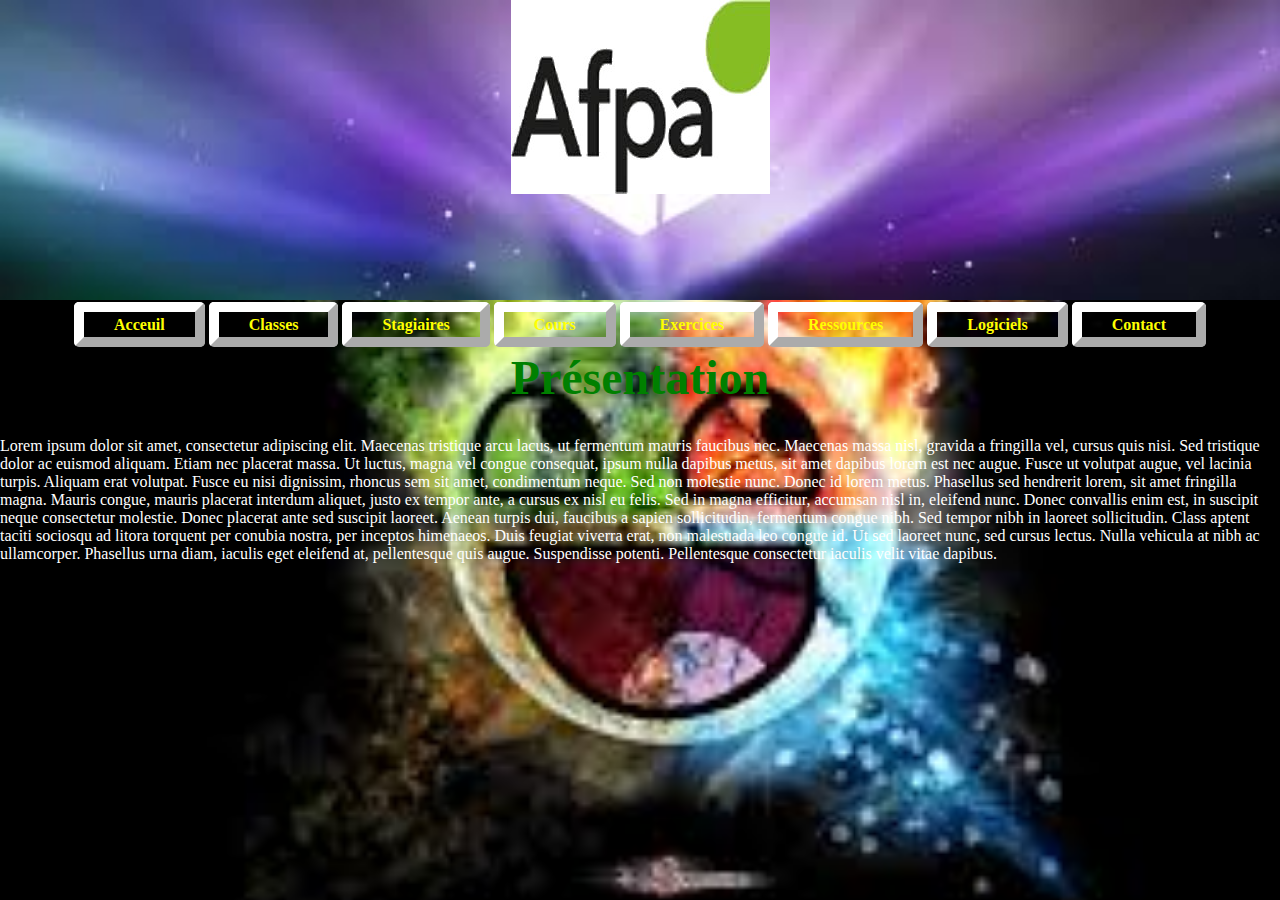
==== index.html @ b28219cb "ajout de base" ====
<!doctype html>
<html lang="fr">
	<head>
		<meta charset="utf-8">
		<title>Titre de la page</title>
		<link rel="stylesheet" href="style.css">
		<script src="script.js"></script>
	</head>
	<body>
		<header>
		<div id="afpa">
			<h1><img src="image/logoAfpa.jpg"</h1>
		</div>	
			<nav id="navigation">
				<p align="center">
					<a href="index.html">Acceuil</a> 
					<a href="classes.html">Classes</a> 
					<a href="stagiaires.html">Stagiaires</a>
					<a href="cours.html">Cours</a>
					<a href="exercices.html">Exercices</a>
					<a href="ressources.html">Ressources</a>
					<a href="logiciels.html">Logiciels</a> 
					<a href="contact.html">Contact</a>
				</p>
			</nav>
		
		</header>
			<h1 id="presentation">Présentation</h1>
				<p>Lorem ipsum dolor sit amet, consectetur adipiscing elit. Maecenas tristique arcu lacus, 
					ut fermentum mauris faucibus nec. Maecenas massa nisl, gravida a fringilla vel, cursus quis nisi. 
					Sed tristique dolor ac euismod aliquam. Etiam nec placerat massa. Ut luctus, magna vel congue consequat, 
					ipsum nulla dapibus metus, sit amet dapibus lorem est nec augue. Fusce ut volutpat augue, vel lacinia turpis. 
					Aliquam erat volutpat. Fusce eu nisi dignissim, rhoncus sem sit amet, condimentum neque. Sed non molestie nunc.
					Donec id lorem metus. Phasellus sed hendrerit lorem, sit amet fringilla magna. Mauris congue, 
					mauris placerat interdum aliquet, justo ex tempor ante, a cursus ex nisl eu felis. Sed in magna efficitur, 
					accumsan nisl in, eleifend nunc. Donec convallis enim est, in suscipit neque consectetur molestie. 
					Donec placerat ante sed suscipit laoreet. Aenean turpis dui, faucibus a sapien sollicitudin, fermentum congue nibh.
					Sed tempor nibh in laoreet sollicitudin. Class aptent taciti sociosqu ad litora torquent per conubia nostra, per inceptos himenaeos. 
					Duis feugiat viverra erat, non malesuada leo congue id. Ut sed laoreet nunc, sed cursus lectus. 
					Nulla vehicula at nibh ac ullamcorper. Phasellus urna diam, iaculis eget eleifend at, pellentesque quis augue. 
					Suspendisse potenti. Pellentesque consectetur iaculis velit vitae dapibus. 
				</p>
	</body>
</html>
---- style.css ----
body, html {
    background:url('image/fondEcran.jpg');
    background-size:cover;
    margin:0;
	
}

#afpa{
	margin-top:0px;
	margin-left: auto;
	margin-right: auto;
	width:100%;
	height:300px;
	background:url(image/banniere.jpg)no-repeat left;
	background-size : cover;

	
}
#navigation a {
	margin:0px;
	border: 10px outset ;
	border-radius: 5px;
	border-color: white;
	padding: 4px 30px; 
	font-weight: bold;
	text-decoration: none;
	color: yellow;
}

/* Styles pour les liens survolés ou sélectionnés au clavier*/
#navigation a:hover, #navigation a:focus {
	text-decoration: underline;
	color: red;

}
#presentation{
	
	
}
h1{
	margin-top:0;
	text-align:center;
	font-size: 3em;
	color:green;
}
p{
	color:white;
}
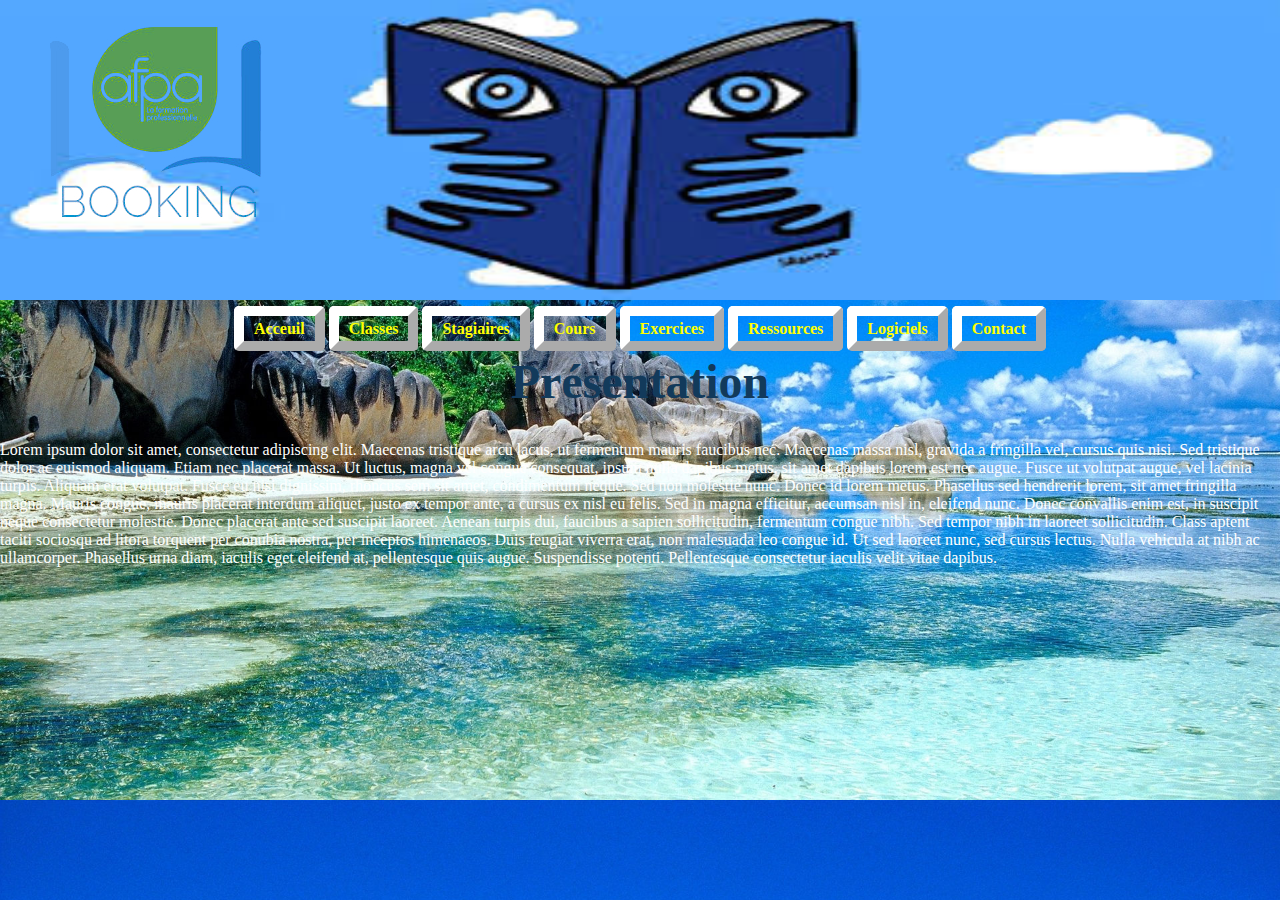
==== commit ae138f63: "Add files via upload" ====
--- a/index.html
+++ b/index.html
@@ -9,17 +9,19 @@
 	<body>
 		<header>
 		<div id="afpa">
-			<h1><img src="image/logoAfpa.jpg"</h1>
+		<img id="banniere" class="" src="image/banniere.jpg">
+		<img id="logoAfpa" class="superpose" src="image/logoAfpa.png">
+		<img id="logoPaca" class="superpose" src="image/logoPaca.png">
 		</div>	
 			<nav id="navigation">
 				<p align="center">
-					<a href="index.html">Acceuil</a> 
-					<a href="classes.html">Classes</a> 
+					<a href="index.html">Acceuil</a>
+					<a href="classes.html">Classes</a>
 					<a href="stagiaires.html">Stagiaires</a>
 					<a href="cours.html">Cours</a>
 					<a href="exercices.html">Exercices</a>
 					<a href="ressources.html">Ressources</a>
-					<a href="logiciels.html">Logiciels</a> 
+					<a href="logiciels.html">Logiciels</a>
 					<a href="contact.html">Contact</a>
 				</p>
 			</nav>
--- a/style.css
+++ b/style.css
@@ -5,24 +5,39 @@
     margin:0;
 	
 }
+img.superpose {
+   position: absolute;
+   top: 25px;
+   left: 30px;
+}
+#banniere {
+	width: 100%;
+	height: 300px;
+	z-index: 1;
+}
+#logoAfpa {
+	float:left;
+	z-index: 2;
+	 margin-left: 20px;
+ margin-right: 50px;
+ position:absolute;
+ top: 27px;
+}
+#logoPaca {
+	 left:1600px;
+ top:42px;
+ position:absolute;
+ float:right;
+	z-index: 3;
+}
 
-#afpa{
-	margin-top:0px;
-	margin-left: auto;
-	margin-right: auto;
-	width:100%;
-	height:300px;
-	background:url(image/banniere.jpg)no-repeat left;
-	background-size : cover;
 
-	
-}
 #navigation a {
 	margin:0px;
 	border: 10px outset ;
 	border-radius: 5px;
 	border-color: white;
-	padding: 4px 30px; 
+	padding: 4px 10px; 
 	font-weight: bold;
 	text-decoration: none;
 	color: yellow;
@@ -42,7 +57,7 @@
 	margin-top:0;
 	text-align:center;
 	font-size: 3em;
-	color:green;
+	color:#123A5B;
 }
 p{
 	color:white;
